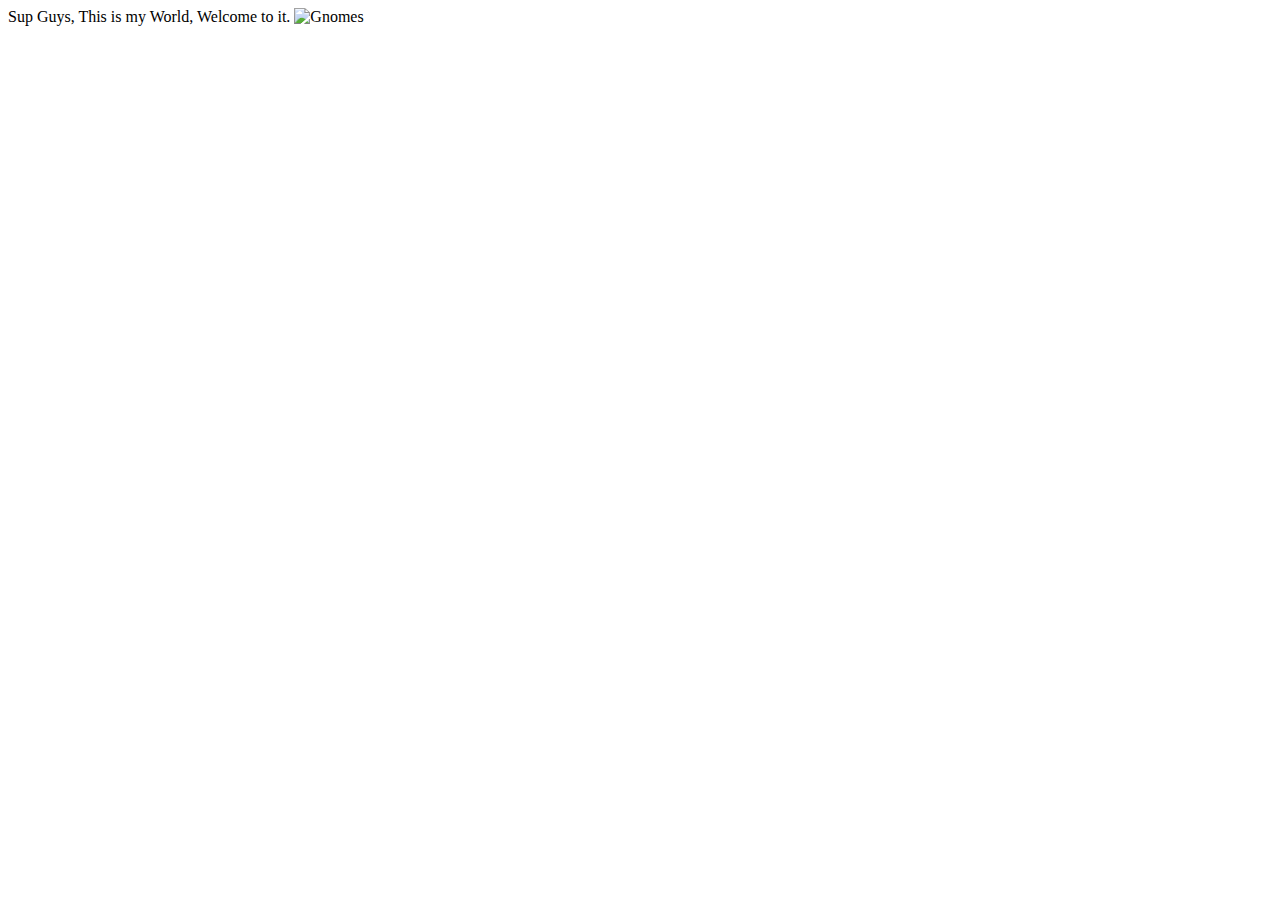
==== MMP210/index.html @ 0029d52c "Update index.html" ====
<!DOCTYPE html>
<html>
<head> 
  <link rel= "stylesheet" type= "text/css" href= "style.css">
<title>
Amanda's World
</title>
</head>
<body>
Sup Guys, This is my World, Welcome to it.
  <img src= "https://letsgowiththechildren.co.uk/wp-content/uploads/2016/12/gnome-reserve-wildflower-garden-915px.jpg" alt= "Gnomes" "[data-uri]">
 
</body>
</html>
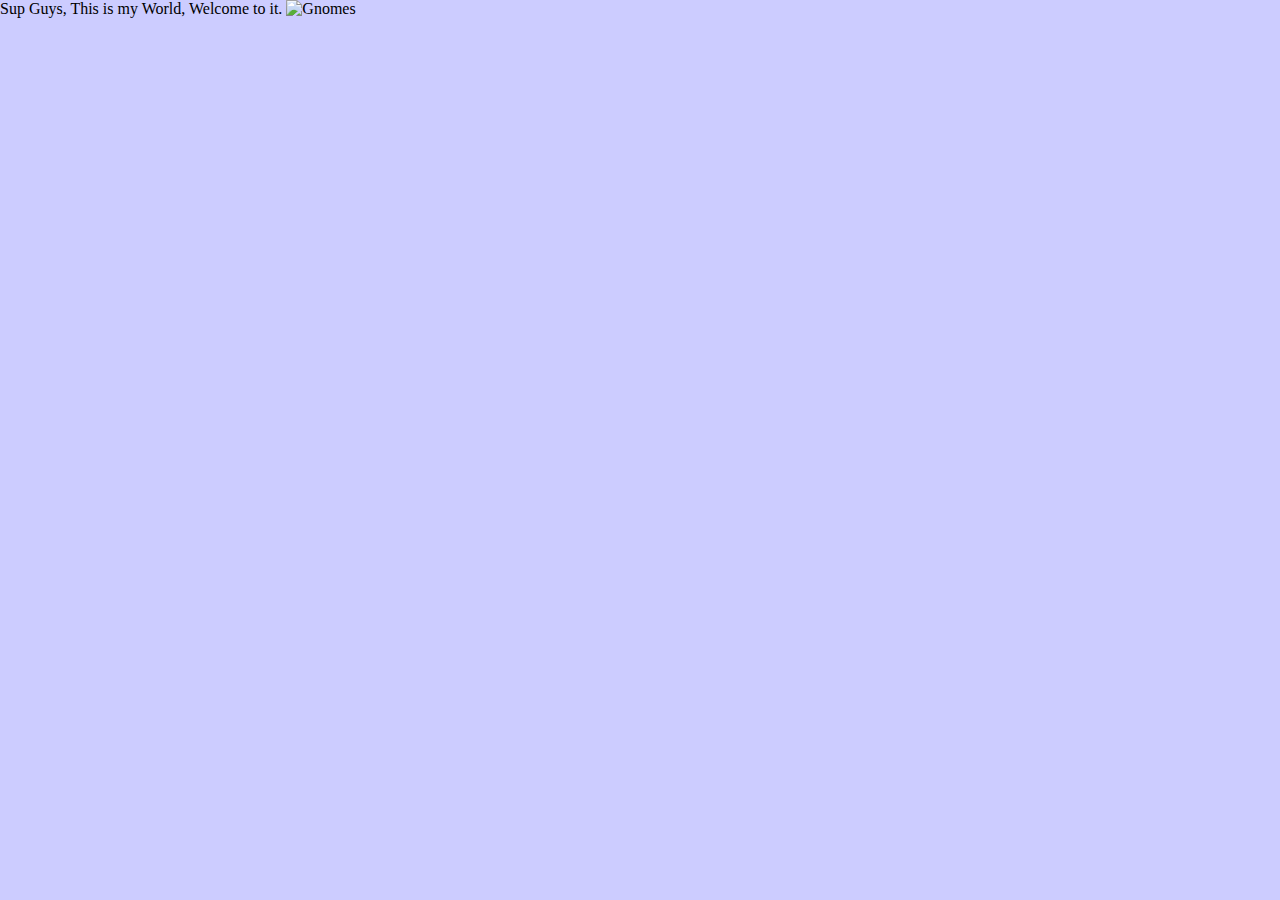
==== commit 847d704f: "Update index.html" ====
--- a/MMP210/index.html
+++ b/MMP210/index.html
@@ -1,14 +1,14 @@
 <!DOCTYPE html>
 <html>
 <head> 
-  <link rel= "stylesheet" type= "text/css" href= "style.css">
+  <link rel= "stylesheet" type= "text/css" href= "Style.css">
 <title>
 Amanda's World
 </title>
 </head>
 <body>
 Sup Guys, This is my World, Welcome to it.
-  <img src= "https://letsgowiththechildren.co.uk/wp-content/uploads/2016/12/gnome-reserve-wildflower-garden-915px.jpg" alt= "Gnomes" "[data-uri]">
+  <img src= "https://letsgowiththechildren.co.uk/wp-content/uploads/2016/12/gnome-reserve-wildflower-garden-915px.jpg" alt= "Gnomes">
  
 </body>
 </html>
--- a/MMP210/Style.css
+++ b/MMP210/Style.css
@@ -0,0 +1 @@
+body {padding:0; margin:0; background:#CCCCFF; font-family: "calibri";}
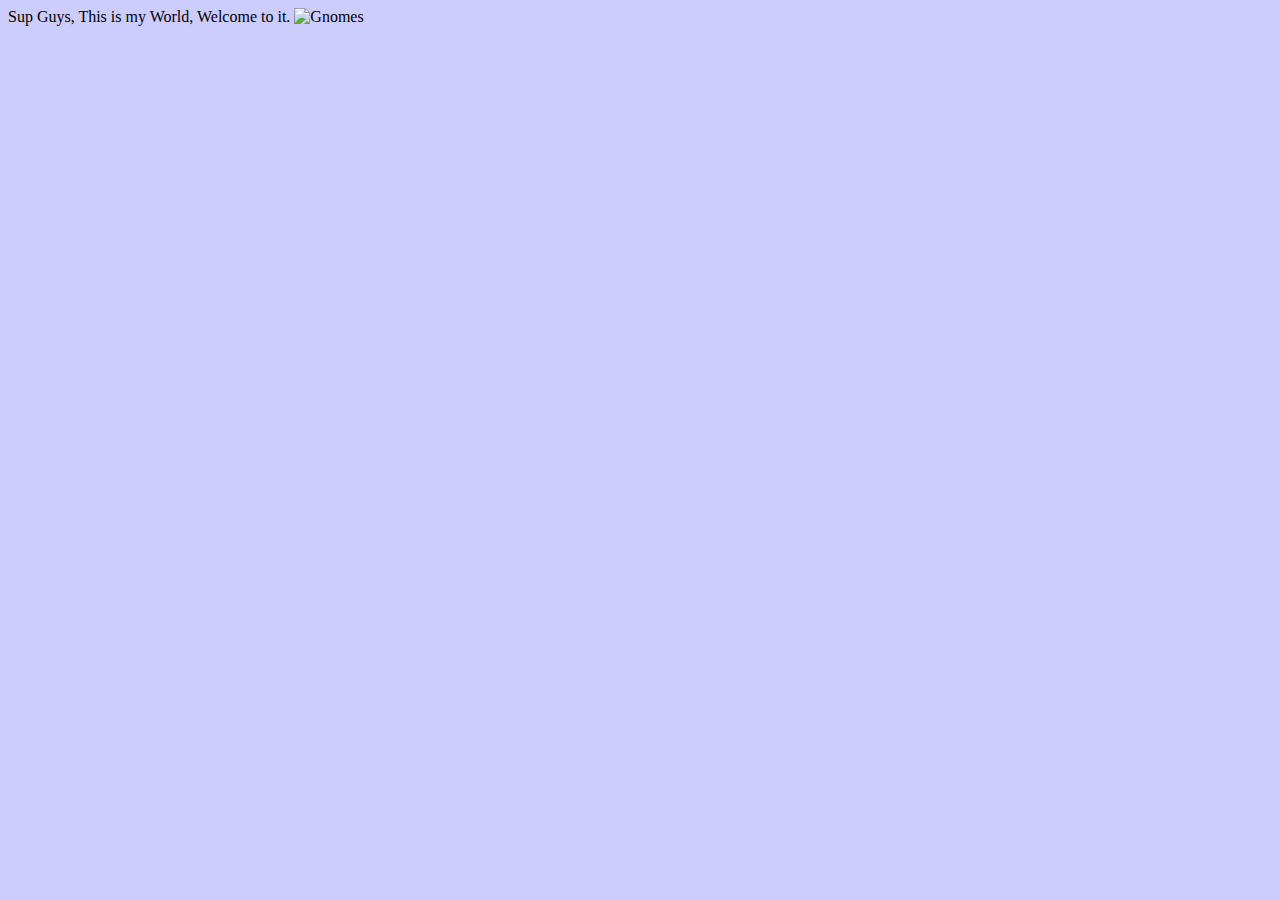
==== commit 6aa51b62: "Update index.html" ====
--- a/MMP210/index.html
+++ b/MMP210/index.html
@@ -1,14 +1,14 @@
 <!DOCTYPE html>
 <html>
 <head> 
-  <link rel= "stylesheet" type= "text/css" href= "Style.css">
+  <link rel="stylesheet" type="text/css" href="style.css">
 <title>
 Amanda's World
 </title>
 </head>
 <body>
 Sup Guys, This is my World, Welcome to it.
-  <img src= "https://letsgowiththechildren.co.uk/wp-content/uploads/2016/12/gnome-reserve-wildflower-garden-915px.jpg" alt= "Gnomes">
- 
+  <img src= "https://letsgowiththechildren.co.uk/wp-content/uploads/2016/12/gnome-reserve-wildflower-garden-915px.jpg" alt= "Gnomes" id="project1"> 
+
 </body>
 </html>
--- a/MMP210/style.css
+++ b/MMP210/style.css
@@ -0,0 +1 @@
+body {padding:0; margin:8; background:#CCCCFF; font-family:"calibri"; font-size: 24;}
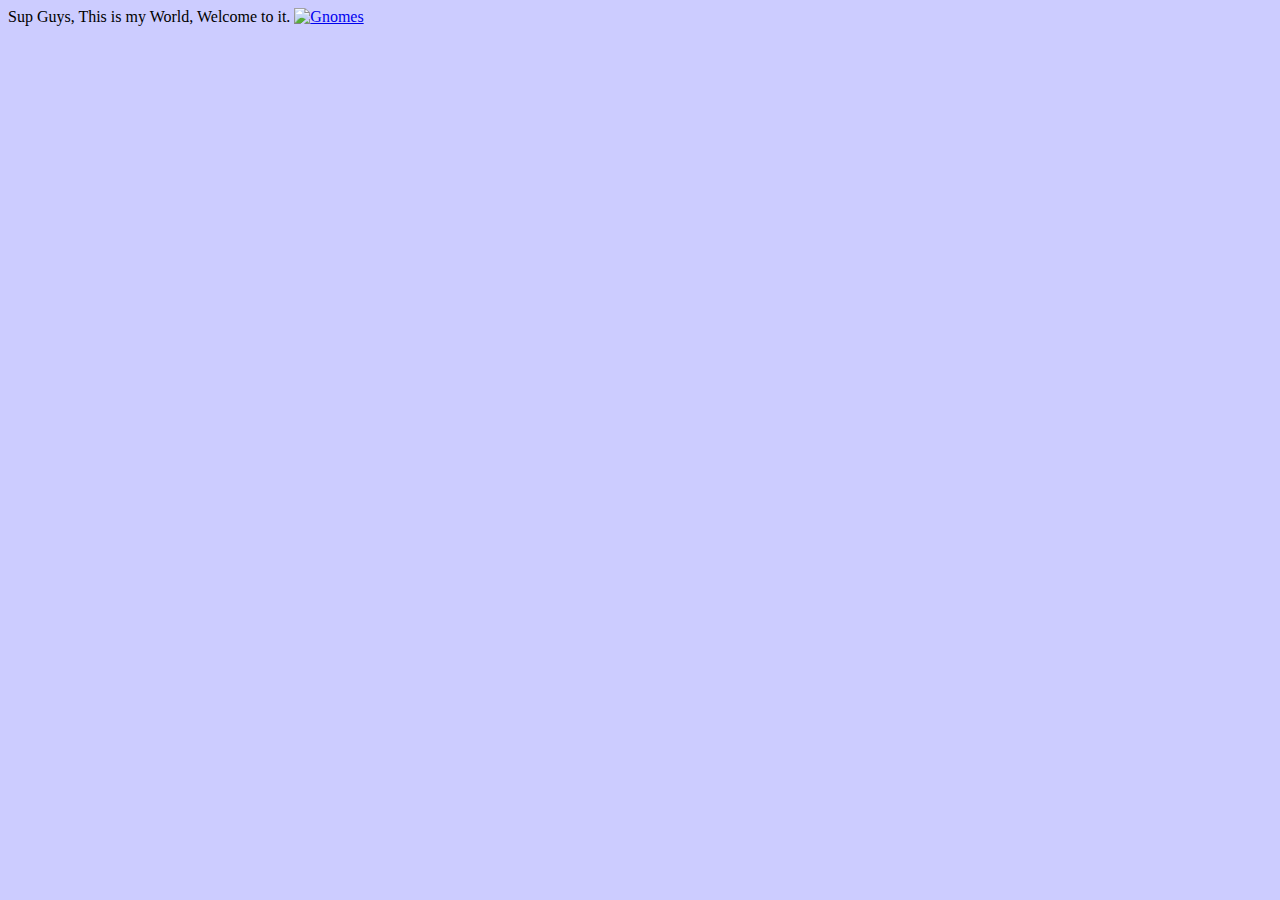
==== commit a8a6689c: "Update index.html" ====
--- a/MMP210/index.html
+++ b/MMP210/index.html
@@ -7,8 +7,9 @@
 </title>
 </head>
 <body>
-Sup Guys, This is my World, Welcome to it.
+                           Sup Guys, This is my World, Welcome to it.
+  <a href="project1/html">
   <img src= "https://letsgowiththechildren.co.uk/wp-content/uploads/2016/12/gnome-reserve-wildflower-garden-915px.jpg" alt= "Gnomes" id="project1"> 
-
+  </a>
 </body>
 </html>
--- a/MMP210/style.css
+++ b/MMP210/style.css
@@ -1 +1,2 @@
-body {padding:0; margin:8; background:#CCCCFF; font-family:"calibri"; font-size: 24;}
+body {padding:5; margin:40; background:#CCCCFF; font-family:"calibri"; font-size: 24;}
+#project1 {width:95%;}
